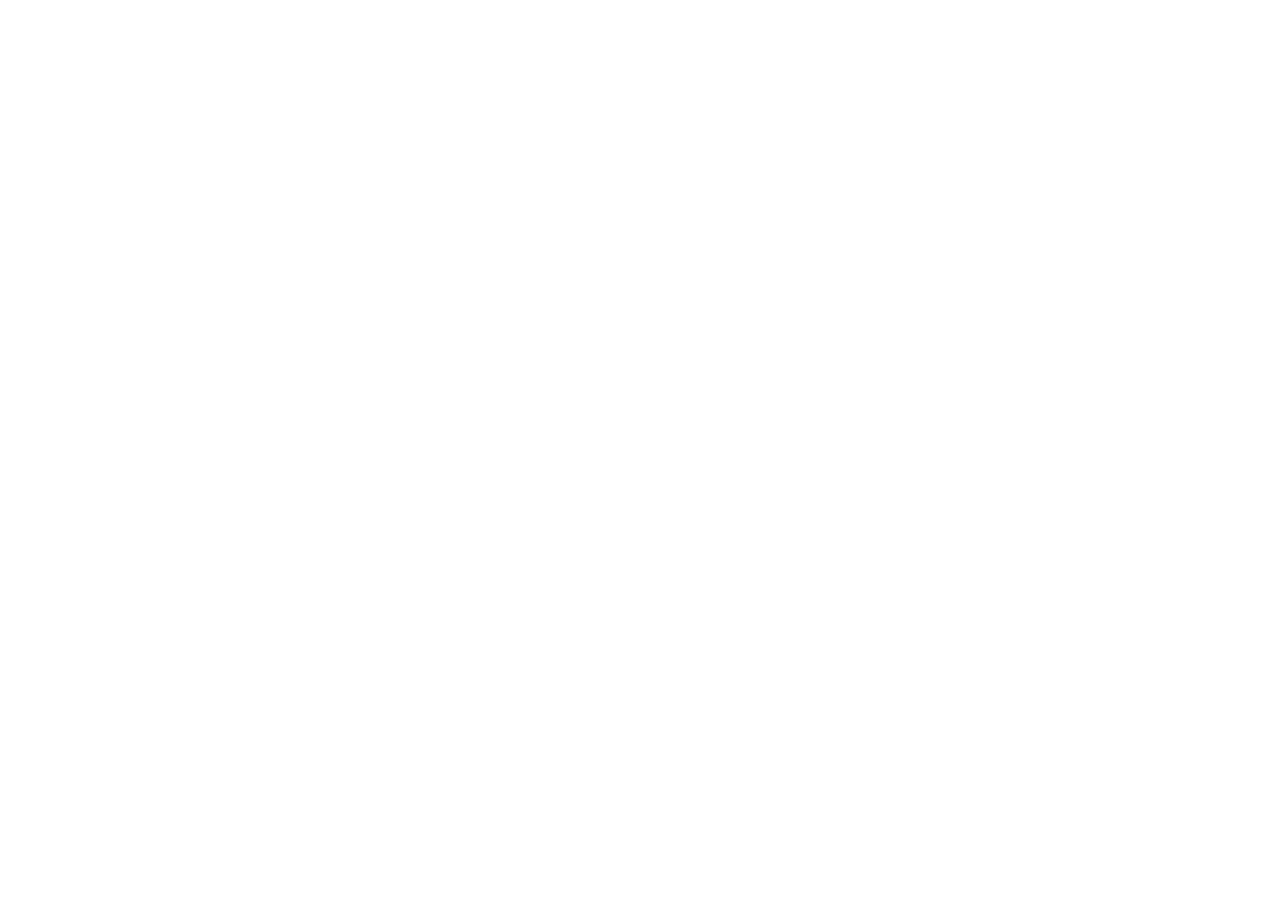
==== tictactoe.html @ c3a0ad9a "WIP" ====
<!DOCTYPE html><html><head><meta charset=utf-8><meta http-equiv=X-UA-Compatible content="IE=edge"><meta name=viewport content="width=device-width,initial-scale=1"><link rel=icon href=/favicon.ico><title>tictactoe</title><link as=style href=/css/app.462da346.css rel=preload><link as=script href=/js/app.e436e971.js rel=preload><link as=script href=/js/vendors~app.15cc888a.js rel=preload><link href=/css/app.462da346.css rel=stylesheet></head><body style="margin: 0;"><noscript><strong>We're sorry but tictactoe doesn't work properly without JavaScript enabled. Please enable it to continue.</strong></noscript><div id=app></div><script type=text/javascript src=/js/vendors~app.15cc888a.js></script><script type=text/javascript src=/js/app.e436e971.js></script></body></html>
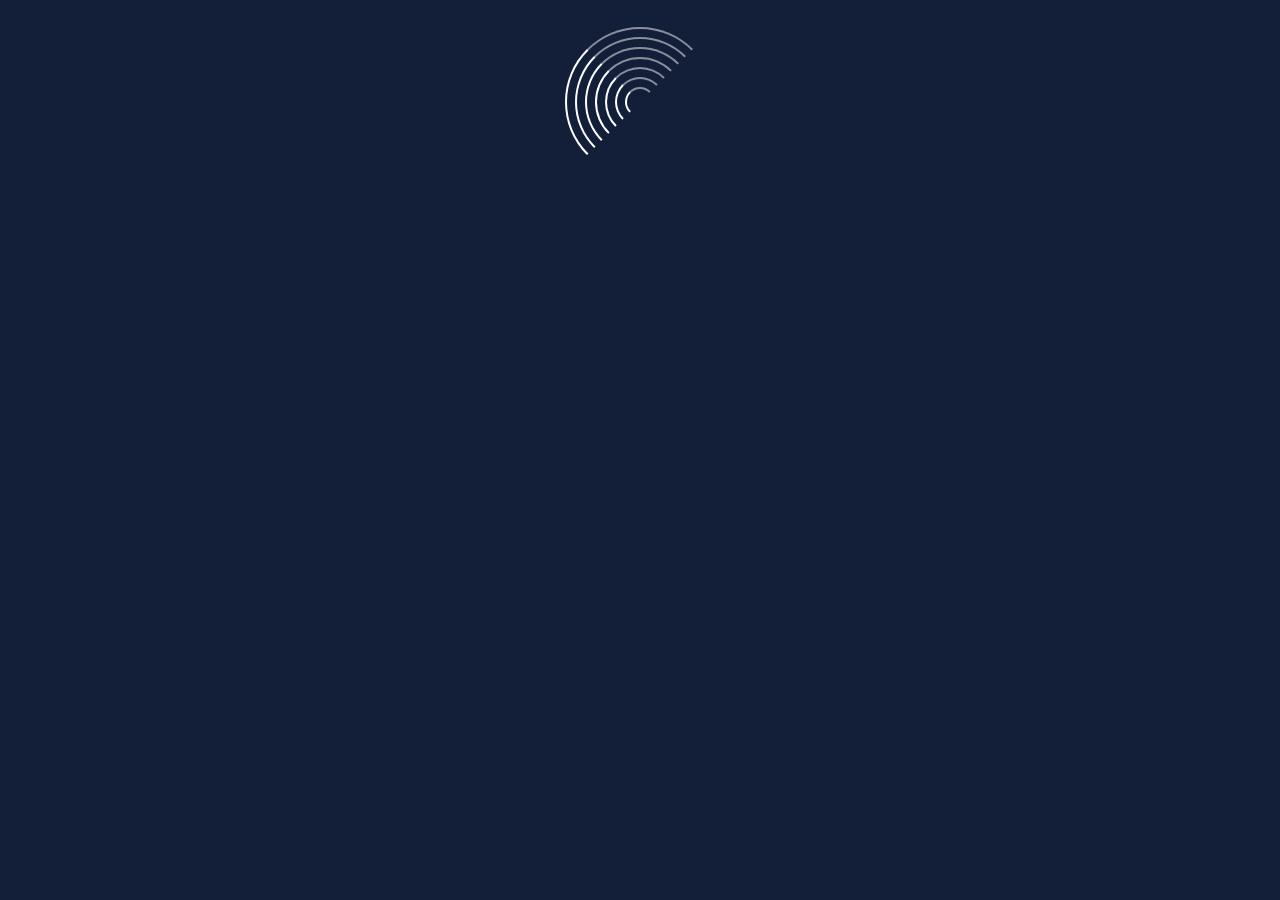
==== commit a5886926: "Integrating the Tictactoe" ====
--- a/tictactoe.html
+++ b/tictactoe.html
@@ -1 +1 @@
-<!DOCTYPE html><html><head><meta charset=utf-8><meta http-equiv=X-UA-Compatible content="IE=edge"><meta name=viewport content="width=device-width,initial-scale=1"><link rel=icon href=/favicon.ico><title>tictactoe</title><link as=style href=/css/app.462da346.css rel=preload><link as=script href=/js/app.e436e971.js rel=preload><link as=script href=/js/vendors~app.15cc888a.js rel=preload><link href=/css/app.462da346.css rel=stylesheet></head><body style="margin: 0;"><noscript><strong>We're sorry but tictactoe doesn't work properly without JavaScript enabled. Please enable it to continue.</strong></noscript><div id=app></div><script type=text/javascript src=/js/vendors~app.15cc888a.js></script><script type=text/javascript src=/js/app.e436e971.js></script></body></html>+<!DOCTYPE html><html><head><meta charset=utf-8><meta http-equiv=X-UA-Compatible content="IE=edge"><meta name=viewport content="width=device-width,initial-scale=1"><link rel=icon href=/favicon.ico><title>tictactoe</title><link as=style href=/css/app.21529dfa.css rel=preload><link as=script href=/js/app.a87bc1a1.js rel=preload><link as=script href=/js/vendors~app.6f6083e0.js rel=preload><link href=/css/app.21529dfa.css rel=stylesheet></head><body style="margin: 0;"><noscript><strong>We're sorry but tictactoe doesn't work properly without JavaScript enabled. Please enable it to continue.</strong></noscript><div id=app></div><script type=text/javascript src=/js/vendors~app.6f6083e0.js></script><script type=text/javascript src=/js/app.a87bc1a1.js></script></body></html>